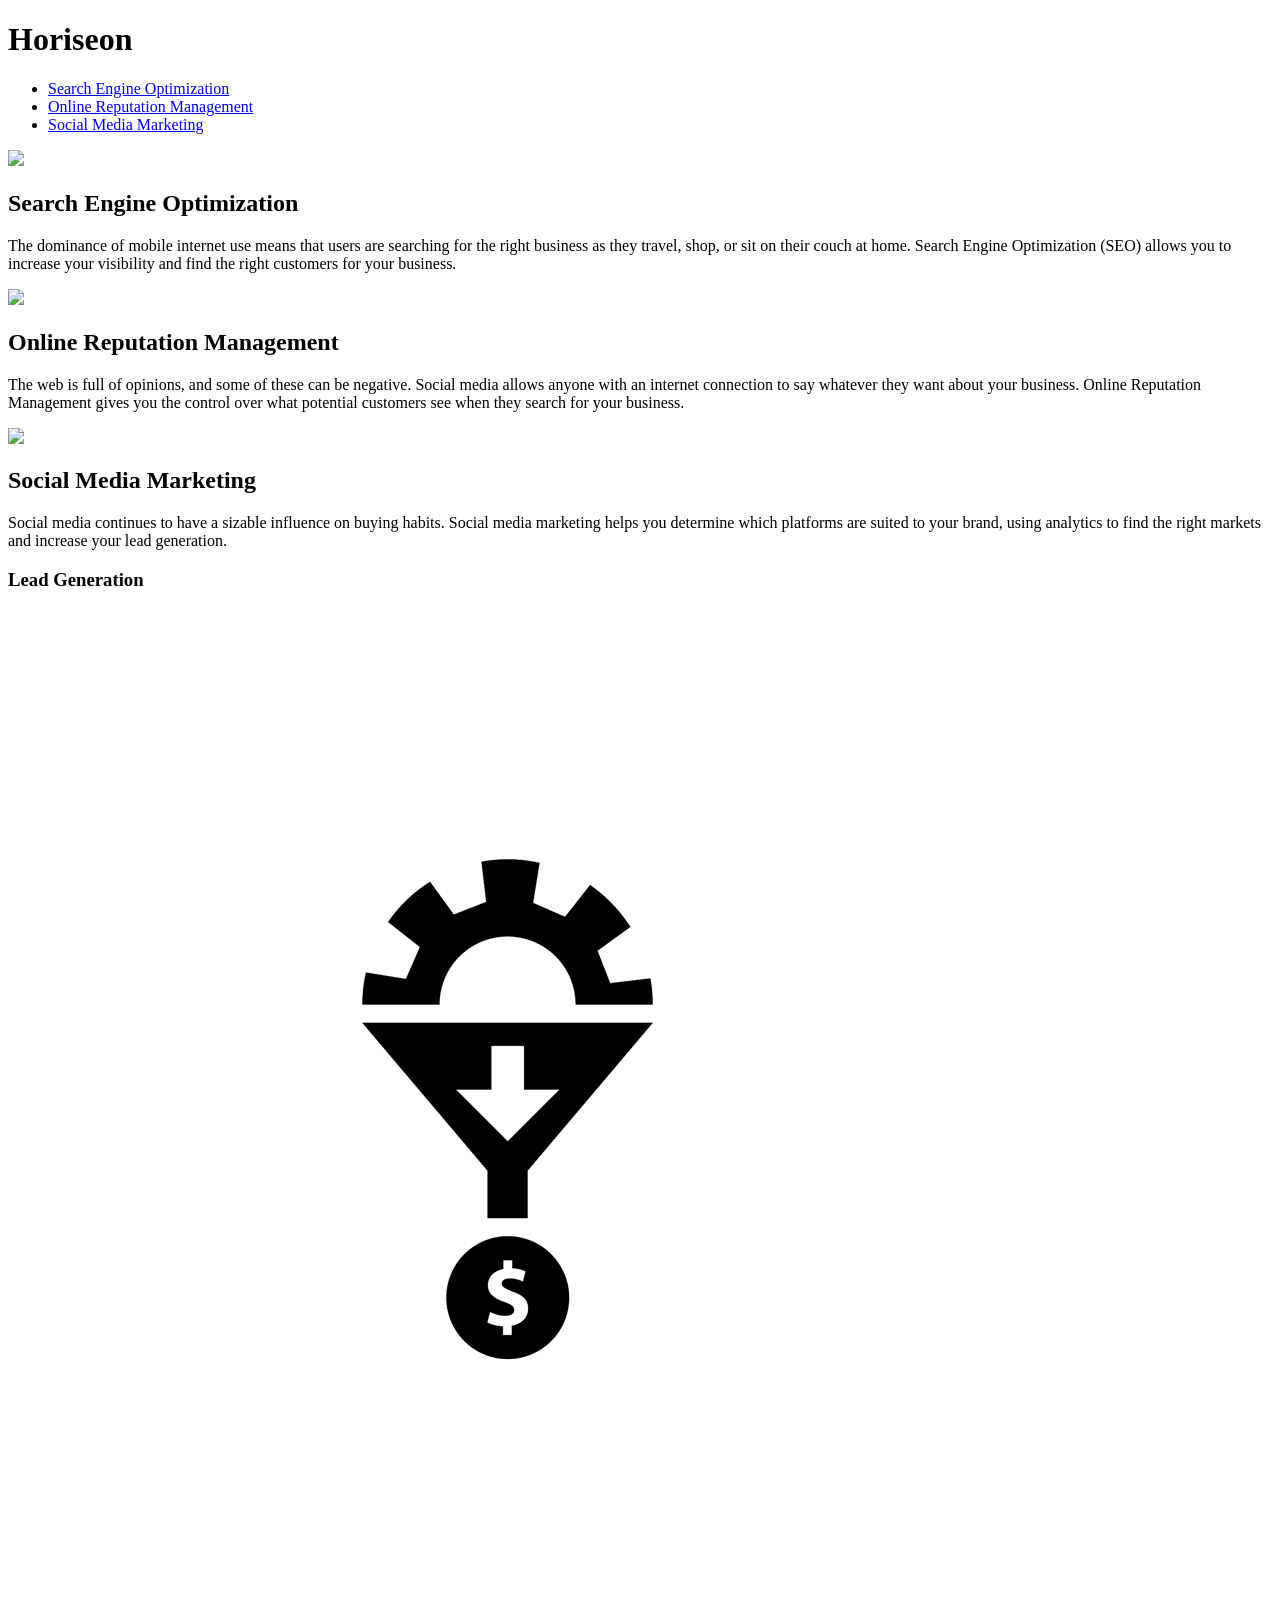
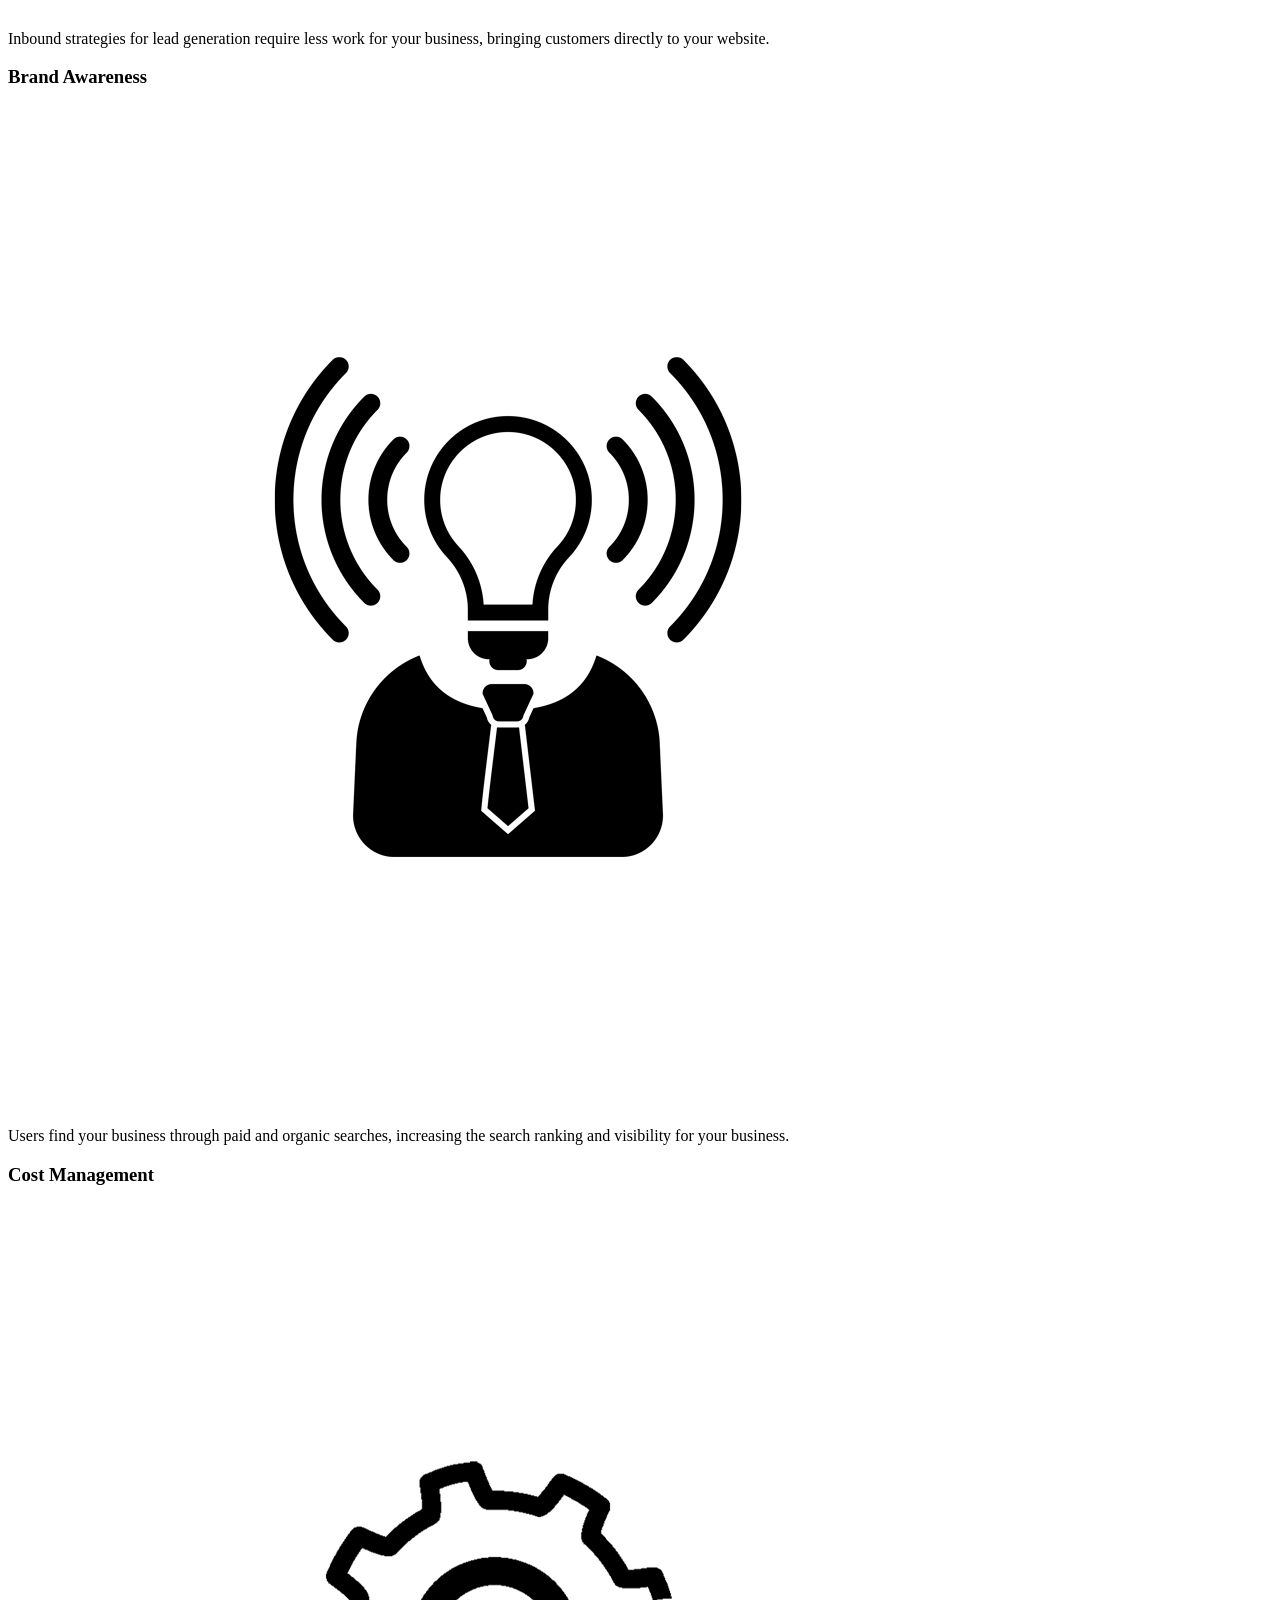
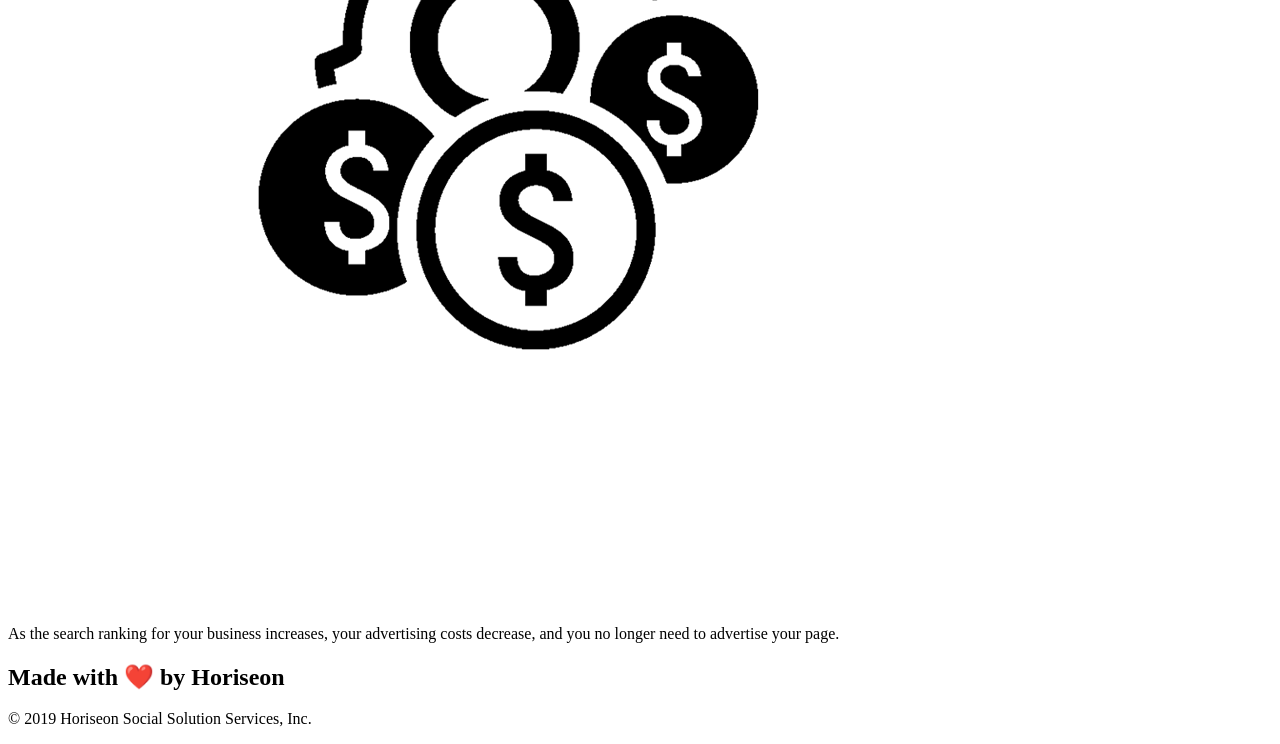
==== Develop/index.html @ 8af9ce8c "Adding the code to the project" ====
<!DOCTYPE html>
<html lang="en-us">

<head>
    <meta charset="UTF-8" />
    <link rel="stylesheet" href="./assets/css/style.css">
    <title>website</title>
</head>

<body>
    <div class="header">
        <h1>Hori<span class="seo">seo</span>n</h1>
        <div>
            <ul>
                <li>
                    <a href="#search-engine-optimization">Search Engine Optimization</a>
                </li>
                <li>
                    <a href="#online-reputation-management">Online Reputation Management</a>
                </li>
                <li>
                    <a href="#social-media-marketing">Social Media Marketing</a>
                </li>
            </ul>
        </div>
    </div>
    <div class="hero"></div>
    <div class="content">
        <div class="search-engine-optimization">
            <img src="./assets/images/search-engine-optimization.jpg" class="float-left" />
            <h2>Search Engine Optimization</h2>
            <p>
                The dominance of mobile internet use means that users are searching for the right business as they travel, shop, or sit on their couch at home. Search Engine Optimization (SEO) allows you to increase your visibility and find the right customers for your business.
            </p>
        </div>
        <div id="online-reputation-management" class="online-reputation-management">
            <img src="./assets/images/online-reputation-management.jpg" class="float-right" />
            <h2>Online Reputation Management</h2>
            <p>
                The web is full of opinions, and some of these can be negative. Social media allows anyone with an internet connection to say whatever they want about your business. Online Reputation Management gives you the control over what potential customers see when they search for your business.
            </p>
        </div>
        <div id="social-media-marketing" class="social-media-marketing">
            <img src="./assets/images/social-media-marketing.jpg" class="float-left" />
            <h2>Social Media Marketing</h2>
            <p>
                Social media continues to have a sizable influence on buying habits. Social media marketing helps you determine which platforms are suited to your brand, using analytics to find the right markets and increase your lead generation.
            </p>
        </div>
    </div>
    <div class="benefits">
        <div class="benefit-lead">
            <h3>Lead Generation</h3>
            <img src="./assets/images/lead-generation.png" />
            <p>
                Inbound strategies for lead generation require less work for your business, bringing customers directly to your website.
            </p>
        </div>
        <div class="benefit-brand">
            <h3>Brand Awareness</h3>
            <img src="./assets/images/brand-awareness.png" />
            <p>
                Users find your business through paid and organic searches, increasing the search ranking and visibility for your business.
            </p>
        </div>
        <div class="benefit-cost">
            <h3>Cost Management</h3>
            <img src="./assets/images/cost-management.png" />
            <p>
                As the search ranking for your business increases, your advertising costs decrease, and you no longer need to advertise your page.
            </p>
        </div>
    </div>
    <div class="footer">
        <h2>Made with ❤️️ by Horiseon</h2>
        <p>
            &copy; 2019 Horiseon Social Solution Services, Inc.
        </p>
    </div>
</body>

</html>
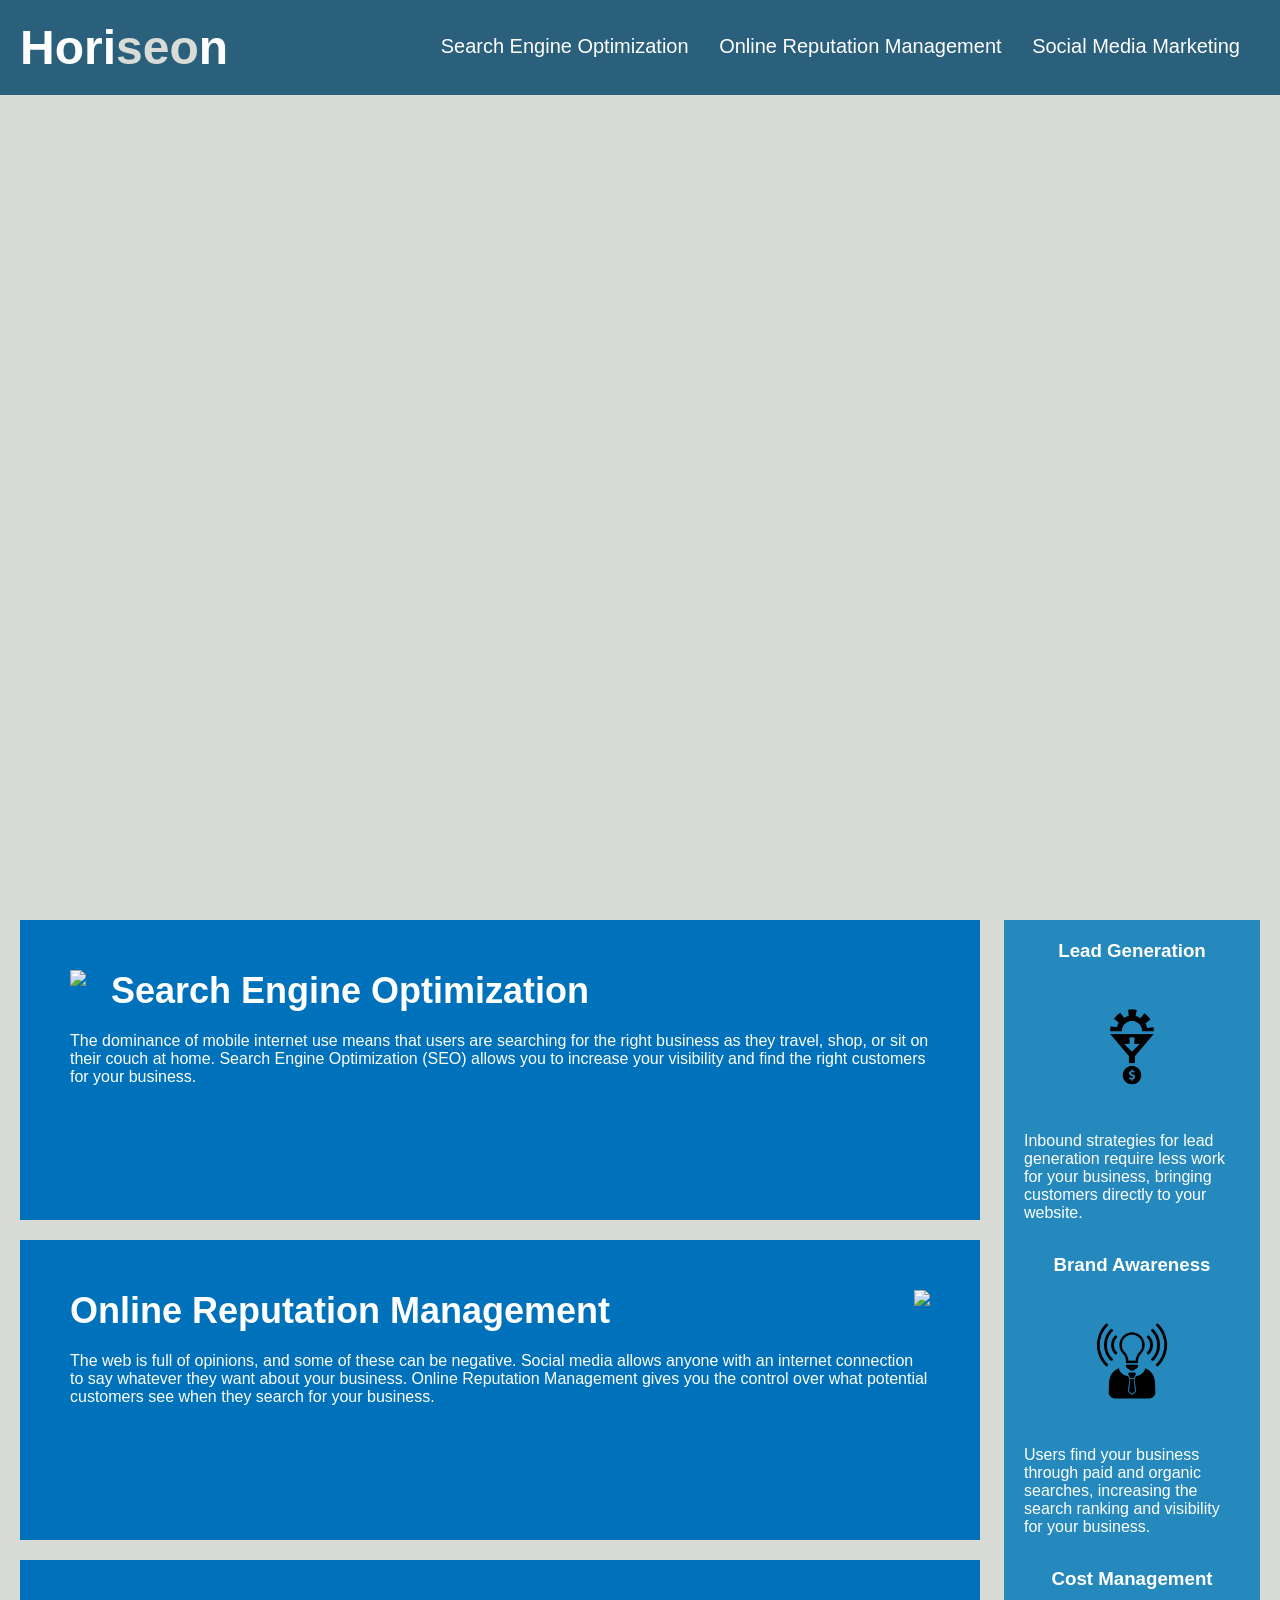
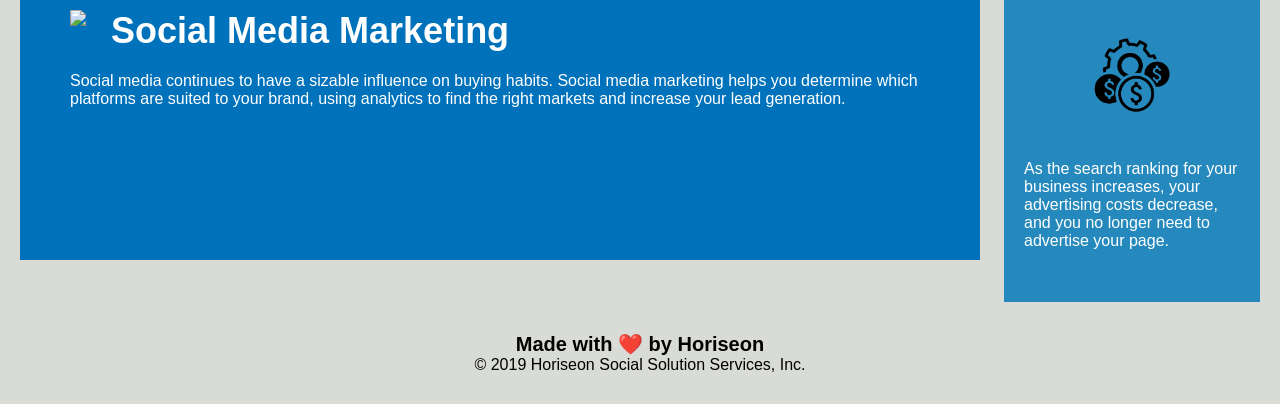
==== commit 2bc68773: "Code updated with HTML semantic elements" ====
--- a/Develop/index.html
+++ b/Develop/index.html
@@ -8,75 +8,74 @@
 </head>
 
 <body>
-    <div class="header">
+    <header class="header">
         <h1>Hori<span class="seo">seo</span>n</h1>
-        <div>
+        <nav>
             <ul>
-                <li>
-                    <a href="#search-engine-optimization">Search Engine Optimization</a>
-                </li>
-                <li>
-                    <a href="#online-reputation-management">Online Reputation Management</a>
-                </li>
-                <li>
-                    <a href="#social-media-marketing">Social Media Marketing</a>
-                </li>
+                <li><a href="#search-engine-optimization">Search Engine Optimization</a></li>
+                <li><a href="#online-reputation-management">Online Reputation Management</a></li>
+                <li><a href="#social-media-marketing">Social Media Marketing</a></li>
             </ul>
-        </div>
-    </div>
-    <div class="hero"></div>
-    <div class="content">
-        <div class="search-engine-optimization">
-            <img src="./assets/images/search-engine-optimization.jpg" class="float-left" />
-            <h2>Search Engine Optimization</h2>
-            <p>
-                The dominance of mobile internet use means that users are searching for the right business as they travel, shop, or sit on their couch at home. Search Engine Optimization (SEO) allows you to increase your visibility and find the right customers for your business.
-            </p>
-        </div>
-        <div id="online-reputation-management" class="online-reputation-management">
-            <img src="./assets/images/online-reputation-management.jpg" class="float-right" />
-            <h2>Online Reputation Management</h2>
-            <p>
-                The web is full of opinions, and some of these can be negative. Social media allows anyone with an internet connection to say whatever they want about your business. Online Reputation Management gives you the control over what potential customers see when they search for your business.
-            </p>
-        </div>
-        <div id="social-media-marketing" class="social-media-marketing">
-            <img src="./assets/images/social-media-marketing.jpg" class="float-left" />
-            <h2>Social Media Marketing</h2>
-            <p>
-                Social media continues to have a sizable influence on buying habits. Social media marketing helps you determine which platforms are suited to your brand, using analytics to find the right markets and increase your lead generation.
-            </p>
-        </div>
-    </div>
-    <div class="benefits">
-        <div class="benefit-lead">
-            <h3>Lead Generation</h3>
-            <img src="./assets/images/lead-generation.png" />
-            <p>
-                Inbound strategies for lead generation require less work for your business, bringing customers directly to your website.
-            </p>
-        </div>
-        <div class="benefit-brand">
-            <h3>Brand Awareness</h3>
-            <img src="./assets/images/brand-awareness.png" />
-            <p>
-                Users find your business through paid and organic searches, increasing the search ranking and visibility for your business.
-            </p>
-        </div>
-        <div class="benefit-cost">
-            <h3>Cost Management</h3>
-            <img src="./assets/images/cost-management.png" />
-            <p>
-                As the search ranking for your business increases, your advertising costs decrease, and you no longer need to advertise your page.
-            </p>
-        </div>
-    </div>
-    <div class="footer">
+        </nav>
+    </header>
+    
+    <main>
+        <figure class="hero"></figure>
+        <article class="content">
+            <article class="search-engine-optimization">
+                <img src="./assets/images/search-engine-optimization.jpg" class="float-left" />
+                <h2>Search Engine Optimization</h2>
+                <p>
+                    The dominance of mobile internet use means that users are searching for the right business as they travel, shop, or sit on their couch at home. Search Engine Optimization (SEO) allows you to increase your visibility and find the right customers for your business.
+                </p>
+            </article>
+            <article id="online-reputation-management" class="online-reputation-management">
+                <img src="./assets/images/online-reputation-management.jpg" class="float-right" />
+                <h2>Online Reputation Management</h2>
+                <p>
+                    The web is full of opinions, and some of these can be negative. Social media allows anyone with an internet connection to say whatever they want about your business. Online Reputation Management gives you the control over what potential customers see when they search for your business.
+                </p>
+            </article>
+            <article id="social-media-marketing" class="social-media-marketing">
+                <img src="./assets/images/social-media-marketing.jpg" class="float-left" />
+                <h2>Social Media Marketing</h2>
+                <p>
+                    Social media continues to have a sizable influence on buying habits. Social media marketing helps you determine which platforms are suited to your brand, using analytics to find the right markets and increase your lead generation.
+                </p>
+            </article>
+        </article>
+    
+    
+        <aside class="benefits">
+            <section class="benefit-lead">
+                <h3>Lead Generation</h3>
+                <img src="./assets/images/lead-generation.png" />
+                <p>
+                    Inbound strategies for lead generation require less work for your business, bringing customers directly to your website.
+                </p>
+            </section>
+            <section class="benefit-brand">
+                <h3>Brand Awareness</h3>
+                <img src="./assets/images/brand-awareness.png" />
+                <p>
+                     Users find your business through paid and organic searches, increasing the search ranking and visibility for your business.
+                </p>
+            </section>
+            <section class="benefit-cost">
+                <h3>Cost Management</h3>
+                <img src="./assets/images/cost-management.png" />
+                <p>
+                    As the search ranking for your business increases, your advertising costs decrease, and you no longer need to advertise your page.
+                </p>
+            </section>
+        </aside>
+    </main>
+    
+    <footer class="footer">
         <h2>Made with ❤️️ by Horiseon</h2>
         <p>
             &copy; 2019 Horiseon Social Solution Services, Inc.
         </p>
-    </div>
+    </footer>
 </body>
-
 </html>
--- a/Develop/assets/css/style.css
+++ b/Develop/assets/css/style.css
@@ -0,0 +1,199 @@
+* {
+    box-sizing: border-box;
+    padding: 0;
+    margin: 0;
+}
+
+body {
+    background-color: #d9dcd6;
+}
+
+.header {
+    padding: 20px;
+    font-family: 'Trebuchet MS', 'Lucida Sans Unicode', 'Lucida Grande', 'Lucida Sans', Arial, sans-serif;
+    background-color: #2a607c;
+    color: #ffffff;
+}
+
+.header h1 {
+    display: inline-block;
+    font-size: 48px;
+}
+
+.header h1 .seo {
+    color: #d9dcd6;
+}
+
+.header nav {
+    padding-top: 15px;
+    margin-right: 20px;
+    float: right;
+    font-family: 'Gill Sans', 'Gill Sans MT', Calibri, 'Trebuchet MS', sans-serif;
+    font-size: 20px;
+}
+
+.header li {
+    list-style-type: none;
+    display: inline-block;
+    margin-left: 25px;
+}
+
+a {
+    color: #ffffff;
+    text-decoration: none;
+}
+
+p {
+    font-size: 16px;
+}
+
+.hero {
+    height: 800px;
+    width: 100%;
+    margin-bottom: 25px;
+    background-image: url("../images/digital-marketing-meeting.jpg");
+    background-size: cover;
+    background-position: center;
+}
+
+.float-left {
+    float: left;
+    margin-right: 25px;
+}
+
+.float-right {
+    float: right;
+    margin-left: 25px;
+}
+
+.content {
+    width: 75%;
+    display: inline-block;
+    margin-left: 20px;
+}
+
+.benefits {
+    margin-right: 20px;
+    padding: 20px;
+    clear: both;
+    float: right;
+    width: 20%;
+    height: 100%;
+    font-family: 'Gill Sans', 'Gill Sans MT', Calibri, 'Trebuchet MS', sans-serif;
+    background-color: #2589bd;
+}
+
+.benefit-lead {
+    margin-bottom: 32px;
+    color: #ffffff;
+}
+
+.benefit-brand {
+    margin-bottom: 32px;
+    color: #ffffff;
+}
+
+.benefit-cost {
+    margin-bottom: 32px;
+    color: #ffffff;
+}
+
+.benefit-lead h3 {
+    margin-bottom: 10px;
+    text-align: center;
+}
+
+.benefit-brand h3 {
+    margin-bottom: 10px;
+    text-align: center;
+}
+
+.benefit-cost h3 {
+    margin-bottom: 10px;
+    text-align: center;
+}
+
+.benefit-lead img {
+    display: block;
+    margin: 10px auto;
+    max-width: 150px;
+}
+
+.benefit-brand img {
+    display: block;
+    margin: 10px auto;
+    max-width: 150px;
+}
+
+.benefit-cost img {
+    display: block;
+    margin: 10px auto;
+    max-width: 150px;
+}
+
+.search-engine-optimization {
+    margin-bottom: 20px;
+    padding: 50px;
+    height: 300px;
+    font-family: 'Gill Sans', 'Gill Sans MT', Calibri, 'Trebuchet MS', sans-serif;
+    background-color: #0072bb;
+    color: #ffffff;
+}
+
+.online-reputation-management {
+    margin-bottom: 20px;
+    padding: 50px;
+    height: 300px;
+    font-family: 'Gill Sans', 'Gill Sans MT', Calibri, 'Trebuchet MS', sans-serif;
+    background-color: #0072bb;
+    color: #ffffff;
+}
+
+.social-media-marketing {
+    margin-bottom: 20px;
+    padding: 50px;
+    height: 300px;
+    font-family: 'Gill Sans', 'Gill Sans MT', Calibri, 'Trebuchet MS', sans-serif;
+    background-color: #0072bb;
+    color: #ffffff;
+}
+
+.search-engine-optimization img {
+    max-height: 200px;
+}
+
+.online-reputation-management img {
+    max-height: 200px;
+}
+
+.social-media-marketing img {
+    max-height: 200px;
+}
+
+.search-engine-optimization h2 {
+    margin-bottom: 20px;
+    font-size: 36px;
+}
+
+.online-reputation-management h2 {
+    margin-bottom: 20px;
+    font-size: 36px;
+}
+
+.social-media-marketing h2 {
+    margin-bottom: 20px;
+    font-size: 36px;
+}
+
+.footer {
+    padding: 30px;
+    clear: both;
+    font-family: 'Trebuchet MS', 'Lucida Sans Unicode', 'Lucida Grande', 'Lucida Sans', Arial, sans-serif;
+    text-align: center;
+}
+
+.footer h2 {
+    font-size: 20px;
+}
+
+
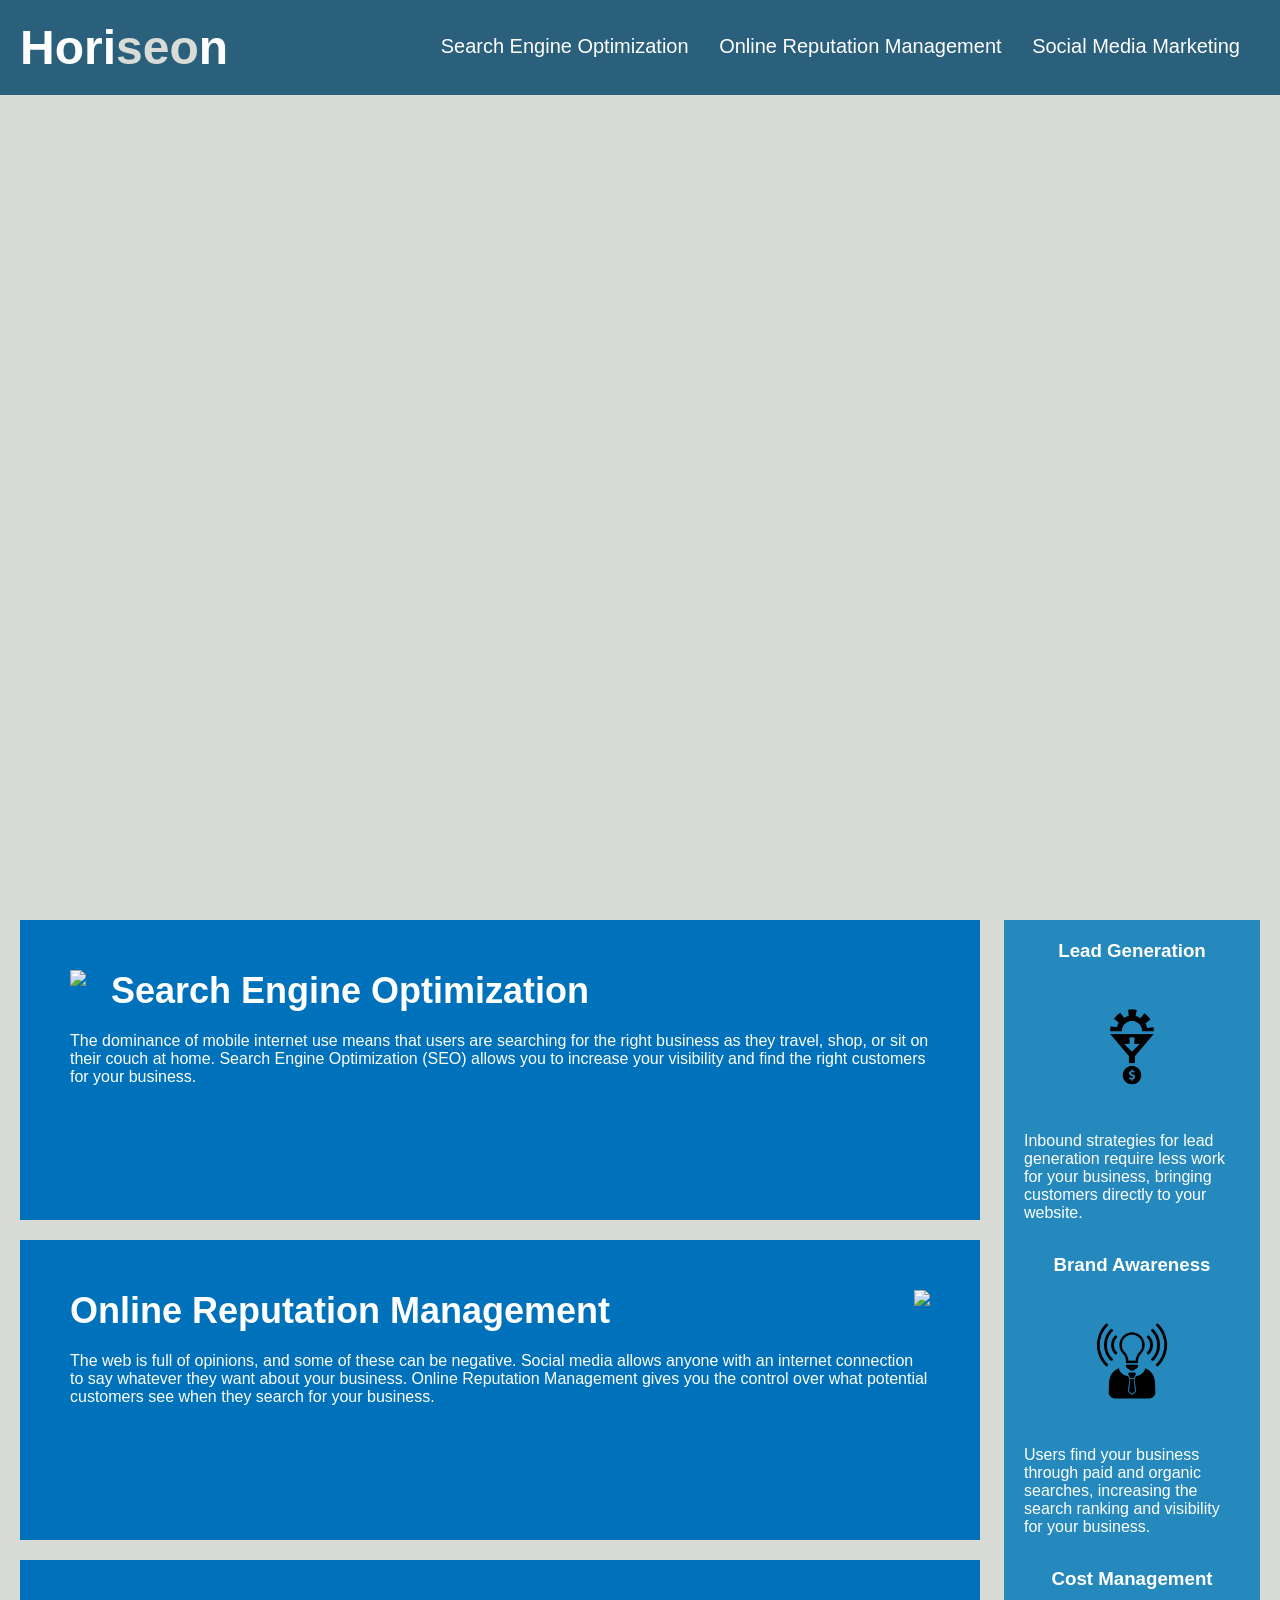
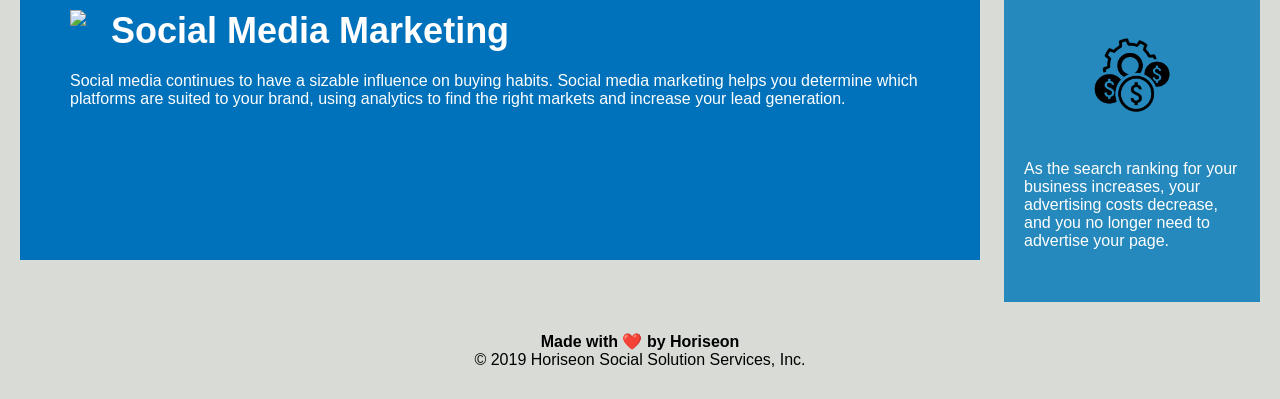
==== commit 4da74ef6: "Implemented logical structure" ====
--- a/Develop/index.html
+++ b/Develop/index.html
@@ -72,7 +72,7 @@
     </main>
     
     <footer class="footer">
-        <h2>Made with ❤️️ by Horiseon</h2>
+        <h4>Made with ❤️️ by Horiseon</h4>
         <p>
             &copy; 2019 Horiseon Social Solution Services, Inc.
         </p>
--- a/Develop/assets/css/style.css
+++ b/Develop/assets/css/style.css
@@ -54,6 +54,60 @@
     background-image: url("../images/digital-marketing-meeting.jpg");
     background-size: cover;
     background-position: center;
+}
+
+.search-engine-optimization {
+    margin-bottom: 20px;
+    padding: 50px;
+    height: 300px;
+    font-family: 'Gill Sans', 'Gill Sans MT', Calibri, 'Trebuchet MS', sans-serif;
+    background-color: #0072bb;
+    color: #ffffff;
+}
+
+.online-reputation-management {
+    margin-bottom: 20px;
+    padding: 50px;
+    height: 300px;
+    font-family: 'Gill Sans', 'Gill Sans MT', Calibri, 'Trebuchet MS', sans-serif;
+    background-color: #0072bb;
+    color: #ffffff;
+}
+
+.social-media-marketing {
+    margin-bottom: 20px;
+    padding: 50px;
+    height: 300px;
+    font-family: 'Gill Sans', 'Gill Sans MT', Calibri, 'Trebuchet MS', sans-serif;
+    background-color: #0072bb;
+    color: #ffffff;
+}
+
+.search-engine-optimization img {
+    max-height: 200px;
+}
+
+.online-reputation-management img {
+    max-height: 200px;
+}
+
+.social-media-marketing img {
+    max-height: 200px;
+}
+
+.search-engine-optimization h2 {
+    margin-bottom: 20px;
+    font-size: 36px;
+}
+
+.online-reputation-management h2 {
+    margin-bottom: 20px;
+    font-size: 36px;
+}
+
+.social-media-marketing h2 {
+    margin-bottom: 20px;
+    font-size: 36px;
 }
 
 .float-left {
@@ -131,60 +185,6 @@
     max-width: 150px;
 }
 
-.search-engine-optimization {
-    margin-bottom: 20px;
-    padding: 50px;
-    height: 300px;
-    font-family: 'Gill Sans', 'Gill Sans MT', Calibri, 'Trebuchet MS', sans-serif;
-    background-color: #0072bb;
-    color: #ffffff;
-}
-
-.online-reputation-management {
-    margin-bottom: 20px;
-    padding: 50px;
-    height: 300px;
-    font-family: 'Gill Sans', 'Gill Sans MT', Calibri, 'Trebuchet MS', sans-serif;
-    background-color: #0072bb;
-    color: #ffffff;
-}
-
-.social-media-marketing {
-    margin-bottom: 20px;
-    padding: 50px;
-    height: 300px;
-    font-family: 'Gill Sans', 'Gill Sans MT', Calibri, 'Trebuchet MS', sans-serif;
-    background-color: #0072bb;
-    color: #ffffff;
-}
-
-.search-engine-optimization img {
-    max-height: 200px;
-}
-
-.online-reputation-management img {
-    max-height: 200px;
-}
-
-.social-media-marketing img {
-    max-height: 200px;
-}
-
-.search-engine-optimization h2 {
-    margin-bottom: 20px;
-    font-size: 36px;
-}
-
-.online-reputation-management h2 {
-    margin-bottom: 20px;
-    font-size: 36px;
-}
-
-.social-media-marketing h2 {
-    margin-bottom: 20px;
-    font-size: 36px;
-}
-
 .footer {
     padding: 30px;
     clear: both;
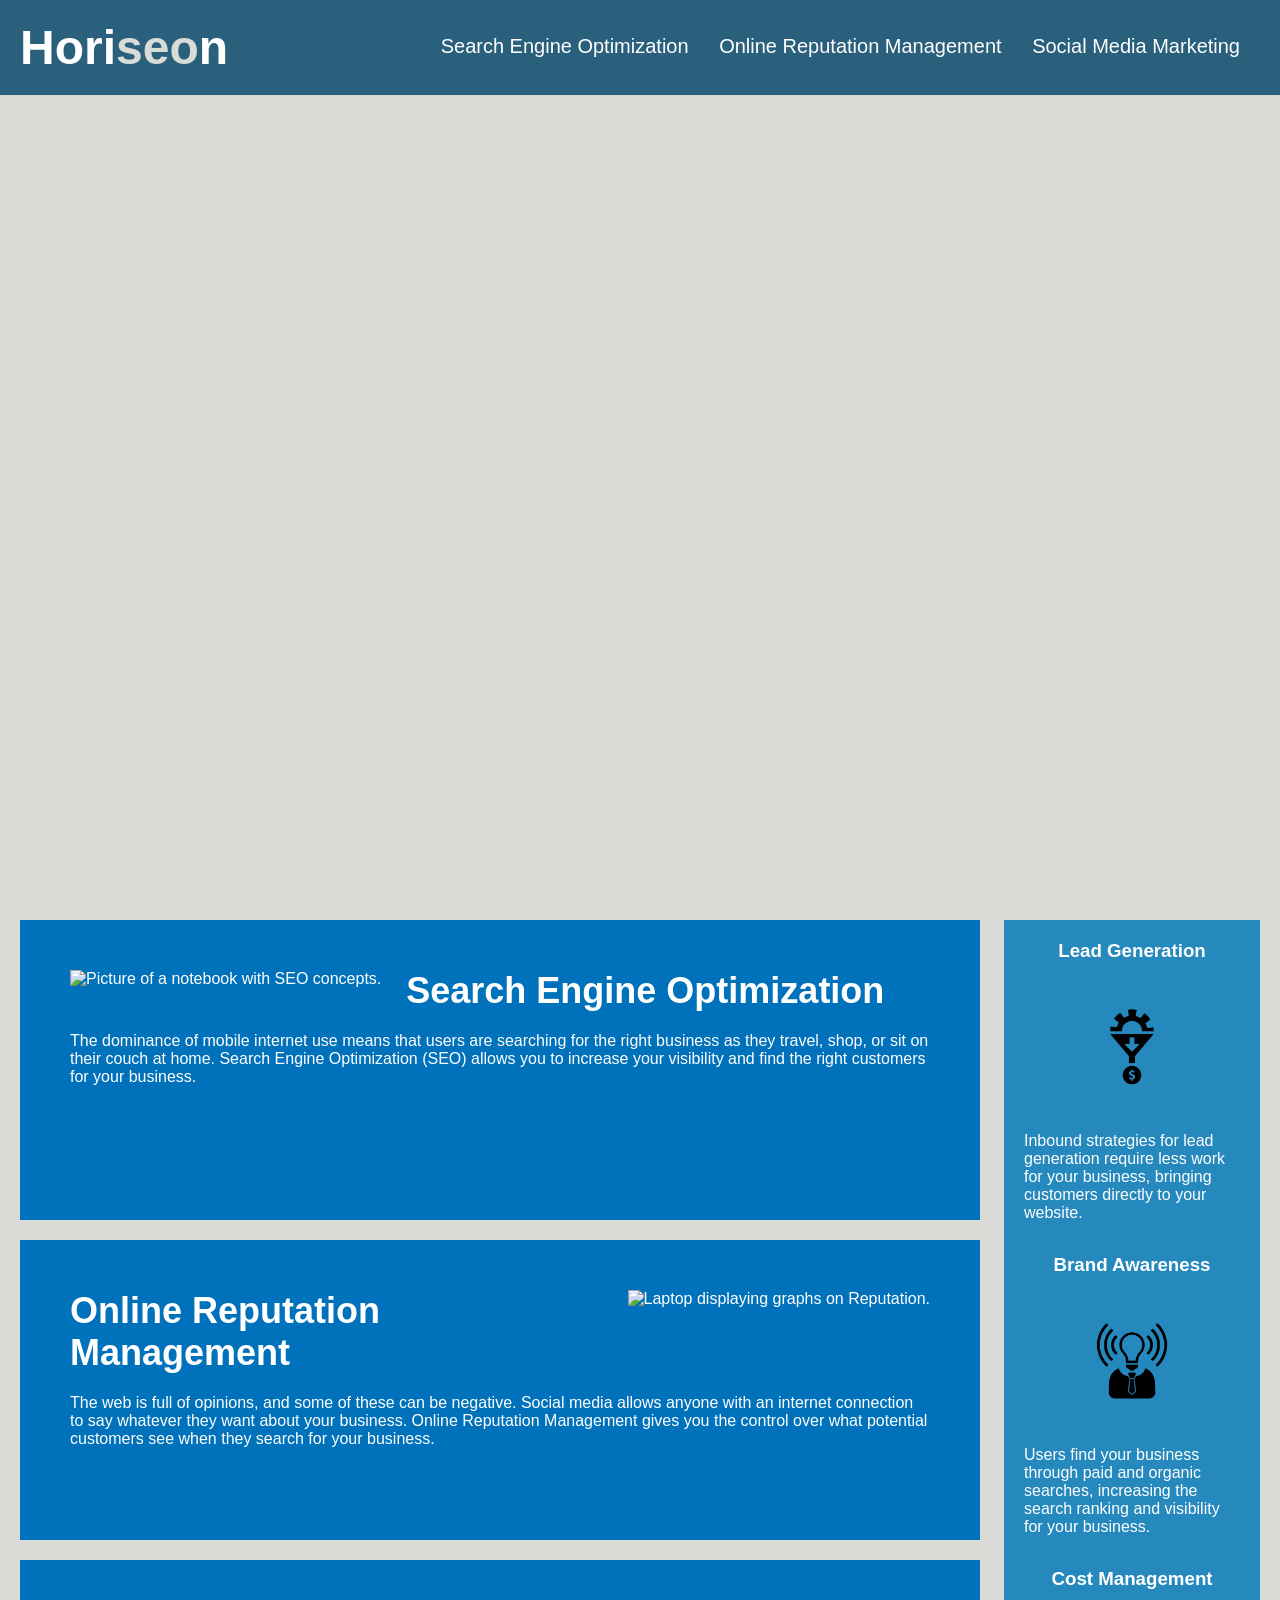
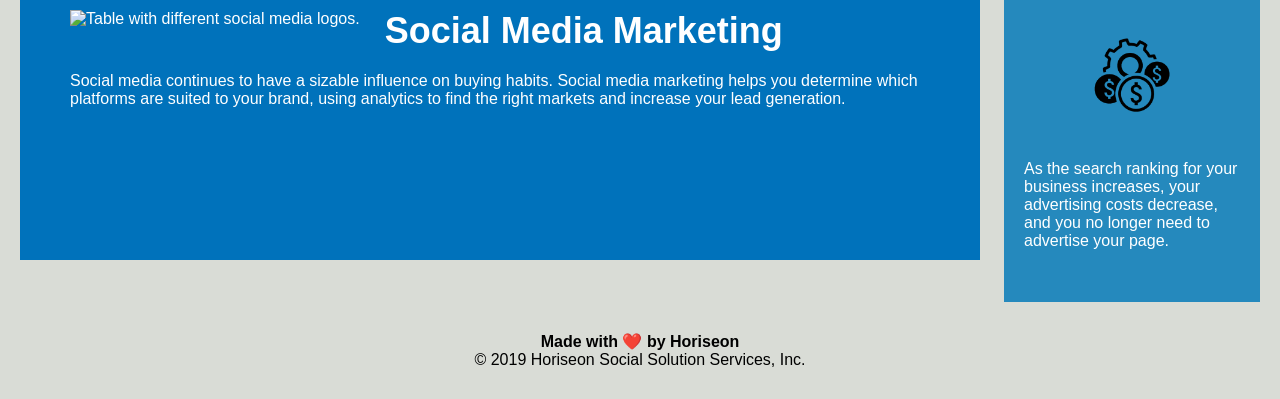
==== commit 819210d8: "Added alt attributes for all the images" ====
--- a/Develop/index.html
+++ b/Develop/index.html
@@ -23,21 +23,21 @@
         <figure class="hero"></figure>
         <article class="content">
             <article class="search-engine-optimization">
-                <img src="./assets/images/search-engine-optimization.jpg" class="float-left" />
+                <img src="./assets/images/search-engine-optimization.jpg"  alt="Picture of a notebook with SEO concepts." class="float-left" />
                 <h2>Search Engine Optimization</h2>
                 <p>
                     The dominance of mobile internet use means that users are searching for the right business as they travel, shop, or sit on their couch at home. Search Engine Optimization (SEO) allows you to increase your visibility and find the right customers for your business.
                 </p>
             </article>
             <article id="online-reputation-management" class="online-reputation-management">
-                <img src="./assets/images/online-reputation-management.jpg" class="float-right" />
+                <img src="./assets/images/online-reputation-management.jpg" alt="Laptop displaying graphs on Reputation." class="float-right" />
                 <h2>Online Reputation Management</h2>
                 <p>
                     The web is full of opinions, and some of these can be negative. Social media allows anyone with an internet connection to say whatever they want about your business. Online Reputation Management gives you the control over what potential customers see when they search for your business.
                 </p>
             </article>
             <article id="social-media-marketing" class="social-media-marketing">
-                <img src="./assets/images/social-media-marketing.jpg" class="float-left" />
+                <img src="./assets/images/social-media-marketing.jpg" alt="Table with different social media logos." class="float-left" />
                 <h2>Social Media Marketing</h2>
                 <p>
                     Social media continues to have a sizable influence on buying habits. Social media marketing helps you determine which platforms are suited to your brand, using analytics to find the right markets and increase your lead generation.
@@ -49,21 +49,21 @@
         <aside class="benefits">
             <section class="benefit-lead">
                 <h3>Lead Generation</h3>
-                <img src="./assets/images/lead-generation.png" />
+                <img src="./assets/images/lead-generation.png" alt="An icon representing a funnel with a dollar sign at the bottom."/>
                 <p>
                     Inbound strategies for lead generation require less work for your business, bringing customers directly to your website.
                 </p>
             </section>
             <section class="benefit-brand">
                 <h3>Brand Awareness</h3>
-                <img src="./assets/images/brand-awareness.png" />
+                <img src="./assets/images/brand-awareness.png" alt="An icon representing a glowing bulb."/>
                 <p>
                      Users find your business through paid and organic searches, increasing the search ranking and visibility for your business.
                 </p>
             </section>
             <section class="benefit-cost">
                 <h3>Cost Management</h3>
-                <img src="./assets/images/cost-management.png" />
+                <img src="./assets/images/cost-management.png" alt="An icon representing dollar signs."/>
                 <p>
                     As the search ranking for your business increases, your advertising costs decrease, and you no longer need to advertise your page.
                 </p>
